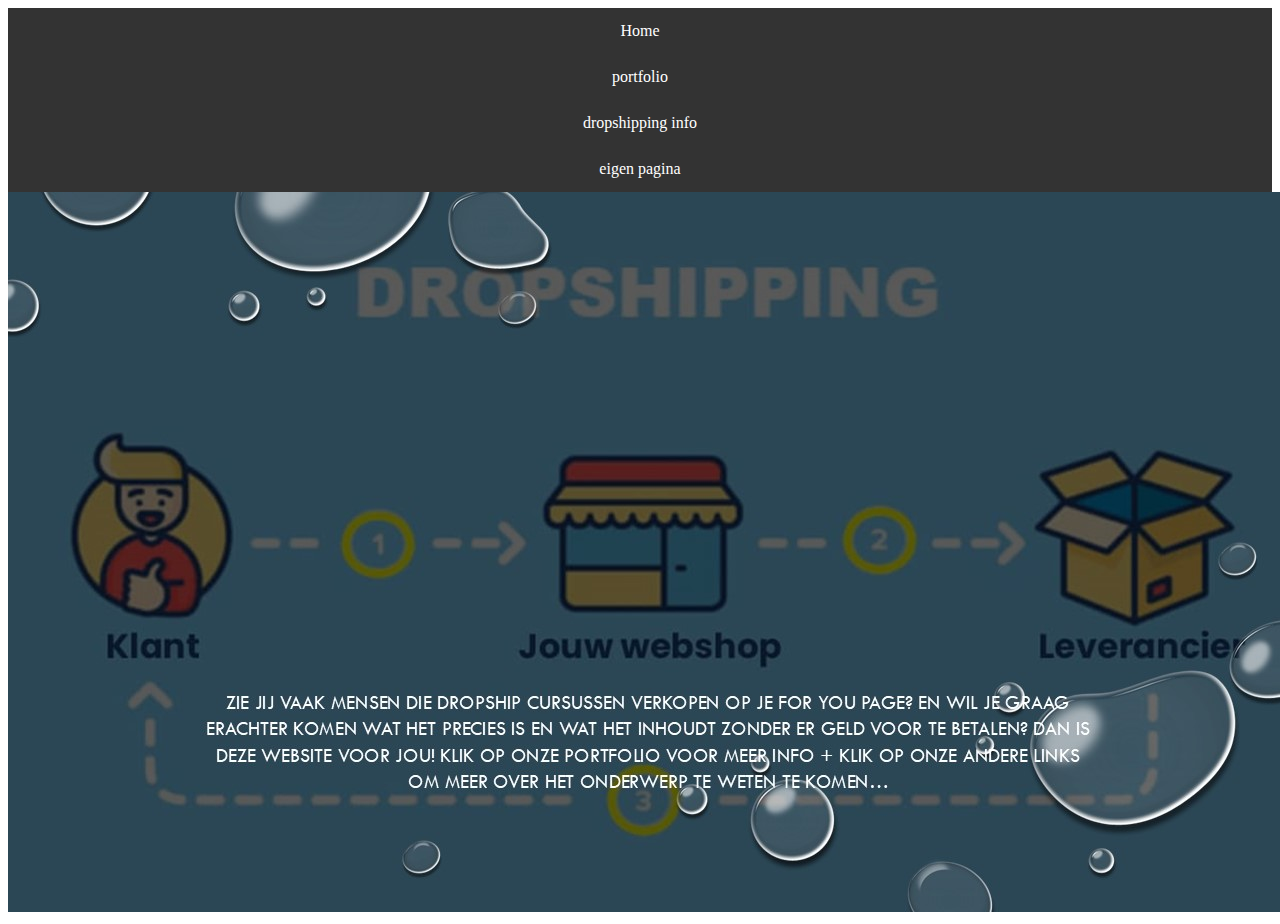
==== index.html @ 0d7350aa "Update index.html" ====
<!DOCTYPE html> <!-- dit is de homepage van mijn site -->
<html> <!-- dit is het html-element-->
  <head>
    <title>website voor school</title>
    <link rel="stylesheet" type="text/css" href="opmaak.css">
    <meta charset="utf-8">
  </head>
  <body>

  <ul>
     <li><a href="index.html">Home</a></li>
     <li><a href="portfolio.html">portfolio</a></li>
      <li><a href="infodropshipping.html">dropshipping info</a></li>
    <li><a href="infodropshipping2.html">eigen pagina</a></li>
    </ul>

    <img src="Dia2.JPG" alt="dit is onze site over dropshipping">
    
  </body>
</html>
---- opmaak.css ----
ul{
  list-style-type: none;
  margin: 0;
  padding: 0;
  overflow: hidden;
  background-color: #333;
}

li {
  float: center;
}

li a {
  display: block;
  color: white;
  text-align: center;
  padding: 14px 16px;
  text-decoration: none;
}

/* Change the link color to #111 (black) on hover */
li a:hover {
  background-color: #111;
}
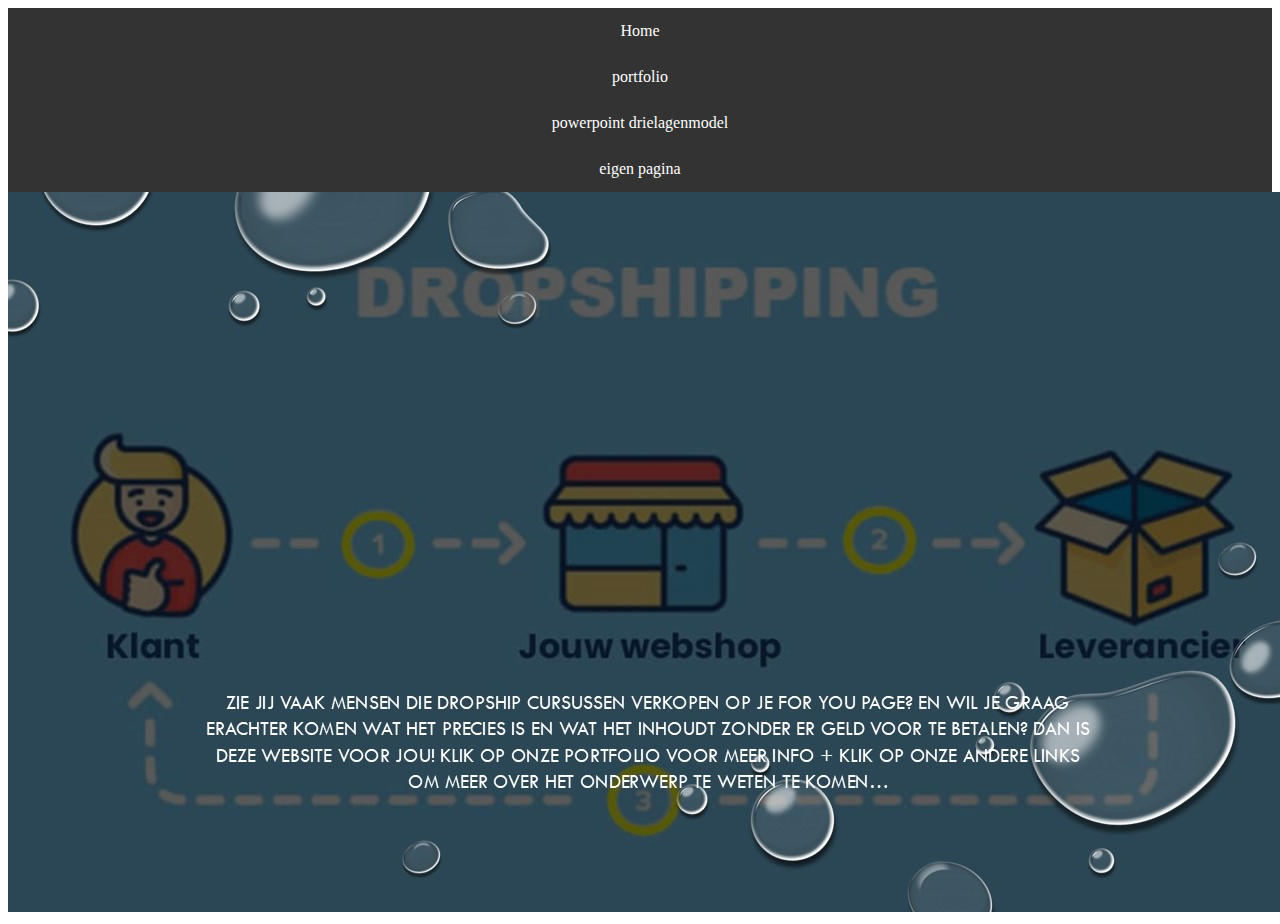
==== commit f36004ce: "Update index.html" ====
--- a/index.html
+++ b/index.html
@@ -11,7 +11,7 @@
   <ul>
      <li><a href="index.html">Home</a></li>
      <li><a href="portfolio.html">portfolio</a></li>
-      <li><a href="infodropshipping.html">dropshipping info</a></li>
+      <li><a href="infodropshipping.html">powerpoint drielagenmodel</a></li>
     <li><a href="infodropshipping2.html">eigen pagina</a></li>
     </ul>
 
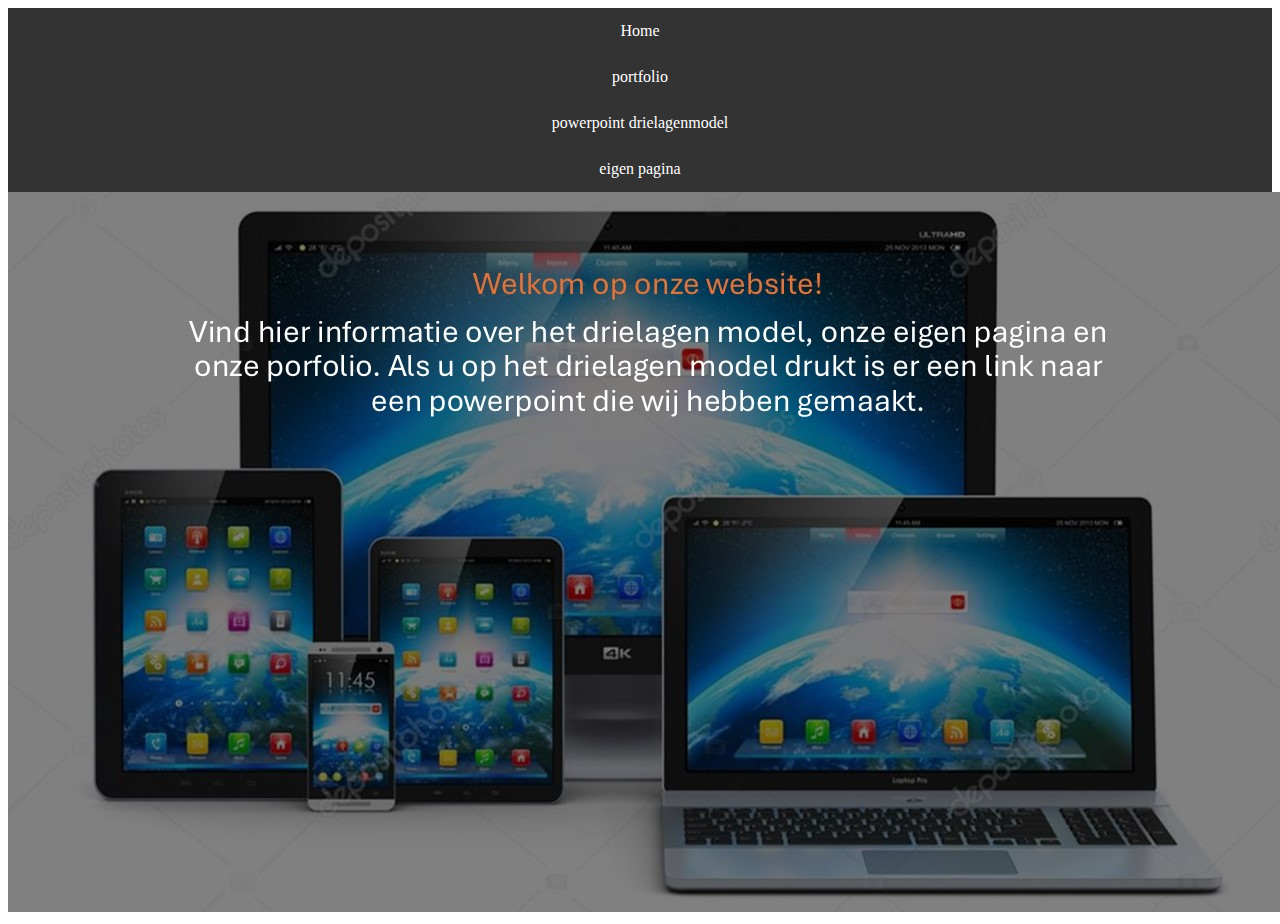
==== commit ff034b6a: "Update index.html" ====
--- a/index.html
+++ b/index.html
@@ -15,7 +15,7 @@
     <li><a href="infodropshipping2.html">eigen pagina</a></li>
     </ul>
 
-    <img src="Dia2.JPG" alt="dit is onze site over dropshipping">
+    <img src="Dia10.JPG" alt="dit is onze site die we voor school maken.">
     
   </body>
 </html>
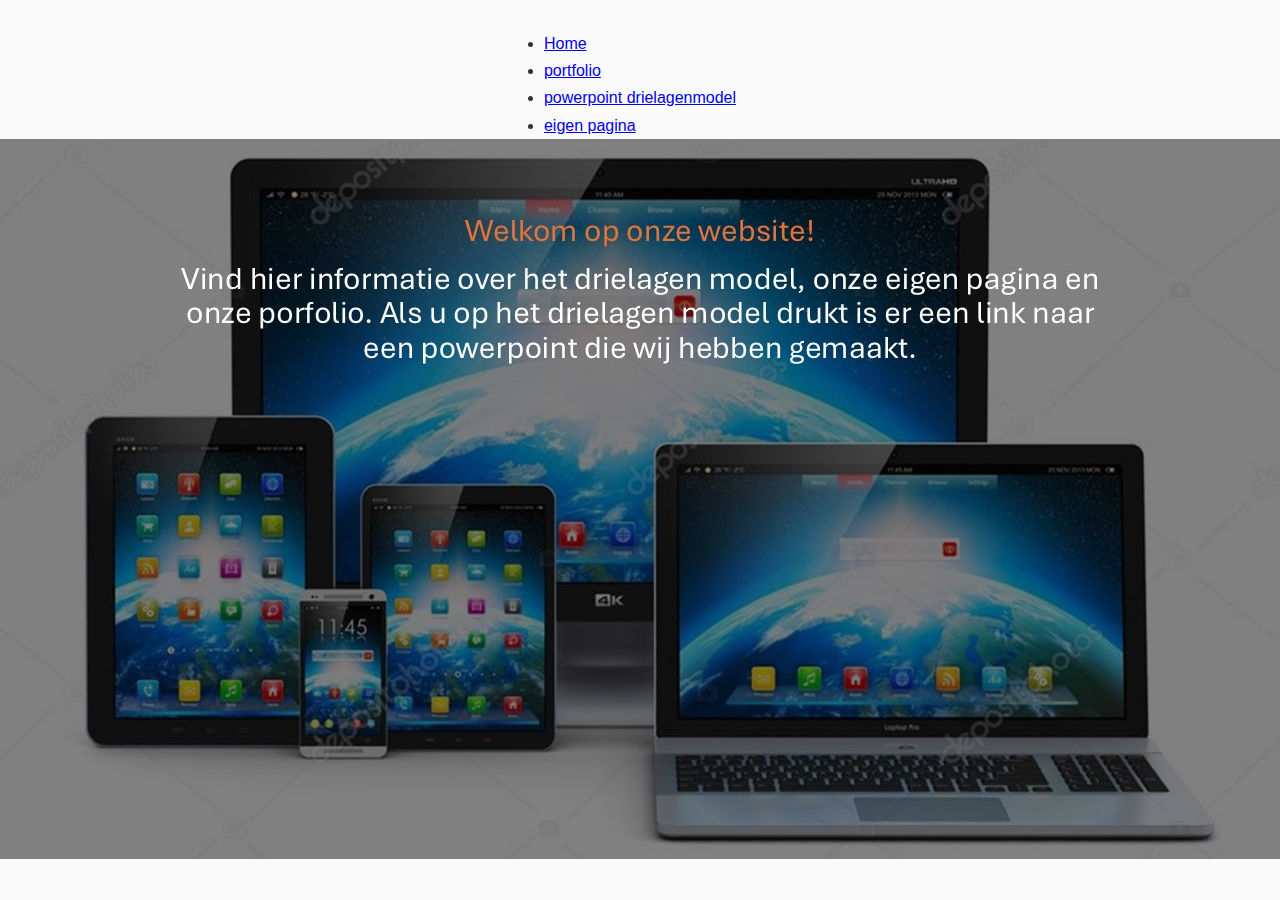
==== commit 0a131dd2: "Update index.html" ====
--- a/index.html
+++ b/index.html
@@ -11,7 +11,7 @@
   <ul>
      <li><a href="index.html">Home</a></li>
      <li><a href="portfolio.html">portfolio</a></li>
-      <li><a href="infodropshipping.html">powerpoint drielagenmodel</a></li>
+      <li><a href="powerpoint.html">powerpoint drielagenmodel</a></li>
     <li><a href="infodropshipping2.html">eigen pagina</a></li>
     </ul>
 
--- a/opmaak.css
+++ b/opmaak.css
@@ -1,25 +1,218 @@
-ul{
-  list-style-type: none;
-  margin: 0;
-  padding: 0;
-  overflow: hidden;
-  background-color: #333;
-}
-
-li {
-  float: center;
-}
-
-li a {
-  display: block;
-  color: white;
-  text-align: center;
-  padding: 14px 16px;
-  text-decoration: none;
-}
-
-/* Change the link color to #111 (black) on hover */
-li a:hover {
-  background-color: #111;
-}
-
+/* Algemene instellingen voor de website */
+* {
+    margin: 0;
+    padding: 0;
+    box-sizing: border-box;
+    font-family: 'Inter', sans-serif; /* Geavanceerde font voor professionele uitstraling */
+    transition: all 0.3s ease;
+}
+
+body {
+    background-color: #fafafa; /* Lichtgrijze achtergrond voor verfijning */
+    color: #333;
+    font-size: 16px;
+    line-height: 1.7;
+    padding-top: 30px;
+    display: flex;
+    flex-direction: column;
+    align-items: center;
+}
+
+/* Kleurenpalet */
+:root {
+    --primary-color: #1f2937; /* Donkerblauw/grijs voor een professionele look */
+    --accent-color: #3b82f6; /* Krachtige blauwe tint voor nadruk */
+    --secondary-color: #2563eb; /* Voor secundaire acties */
+    --background-color: #fafafa;
+    --highlight-color: #eef2f7; /* Lichte tinten voor de achtergrond van secties */
+    --text-light: #6b7280;
+    --border-color: #d1d5db; /* Grijze randkleur voor een verfijnde look */
+    --shadow-color: rgba(0, 0, 0, 0.1);
+}
+
+/* Stijl voor de navigatiebalk */
+nav {
+    background-color: var(--primary-color);
+    color: white;
+    padding: 15px 30px;
+    width: 100%;
+    position: fixed;
+    top: 0;
+    left: 0;
+    z-index: 1000;
+    box-shadow: 0 2px 10px var(--shadow-color);
+    transition: background-color 0.3s ease;
+}
+
+nav:hover {
+    background-color: var(--secondary-color);
+}
+
+nav ul {
+    list-style: none;
+    display: flex;
+    justify-content: center;
+    gap: 30px;
+}
+
+nav ul li {
+    margin: 0;
+}
+
+nav a {
+    color: white;
+    text-decoration: none;
+    font-size: 18px;
+    text-transform: uppercase;
+    letter-spacing: 1px;
+    font-weight: 500;
+    transition: color 0.3s ease;
+}
+
+nav a:hover {
+    color: var(--accent-color);
+}
+
+/* Titel en header sectie */
+header {
+    text-align: center;
+    padding: 120px 20px 80px;
+    background: linear-gradient(to bottom, var(--primary-color), var(--secondary-color));
+    color: white;
+    width: 100%;
+    position: relative;
+    z-index: 1;
+}
+
+header h1 {
+    font-size: 4em;
+    font-weight: 700;
+    margin-bottom: 15px;
+    text-shadow: 2px 2px 6px rgba(0, 0, 0, 0.2);
+}
+
+header p {
+    font-size: 1.2em;
+    font-weight: 300;
+}
+
+/* Hoofdcontent */
+main {
+    margin: 80px 20px 40px;
+    display: flex;
+    flex-direction: column;
+    align-items: center;
+    width: 100%;
+}
+
+/* Sectie voor inhoudelijke cards */
+.section-cards {
+    display: grid;
+    grid-template-columns: repeat(auto-fit, minmax(320px, 1fr));
+    gap: 30px;
+    width: 100%;
+    max-width: 1200px;
+    margin-top: 60px;
+}
+
+/* Stijl van de cards */
+.card {
+    background-color: white;
+    border-radius: 12px;
+    box-shadow: 0 10px 20px rgba(0, 0, 0, 0.05);
+    overflow: hidden;
+    transition: transform 0.3s ease, box-shadow 0.3s ease;
+    cursor: pointer;
+}
+
+.card:hover {
+    transform: translateY(-10px);
+    box-shadow: 0 15px 30px rgba(0, 0, 0, 0.1);
+}
+
+.card img {
+    width: 100%;
+    height: 250px;
+    object-fit: cover;
+    border-radius: 12px 12px 0 0;
+}
+
+.card .card-content {
+    padding: 25px;
+    text-align: center;
+}
+
+.card .card-content h3 {
+    font-size: 1.8em;
+    color: var(--primary-color);
+    margin-bottom: 15px;
+    font-weight: 600;
+}
+
+.card .card-content p {
+    font-size: 1.1em;
+    color: var(--text-light);
+    margin-bottom: 20px;
+}
+
+.card .card-content .btn {
+    padding: 10px 20px;
+    background-color: var(--accent-color);
+    color: white;
+    font-size: 1em;
+    border: none;
+    border-radius: 8px;
+    transition: background-color 0.3s ease;
+    cursor: pointer;
+}
+
+.card .card-content .btn:hover {
+    background-color: var(--secondary-color);
+}
+
+/* Footer */
+footer {
+    background-color: var(--primary-color);
+    color: white;
+    text-align: center;
+    padding: 40px 20px;
+    width: 100%;
+    margin-top: 60px;
+}
+
+footer a {
+    color: white;
+    text-decoration: none;
+    font-weight: bold;
+    transition: color 0.3s ease;
+}
+
+footer a:hover {
+    color: var(--accent-color);
+}
+
+/* Responsieve ontwerpinstellingen */
+@media (max-width: 1024px) {
+    header h1 {
+        font-size: 3.2em;
+    }
+
+    .section-cards {
+        grid-template-columns: 1fr 1fr;
+    }
+}
+
+@media (max-width: 768px) {
+    header h1 {
+        font-size: 2.5em;
+    }
+
+    .section-cards {
+        grid-template-columns: 1fr;
+    }
+
+    nav ul {
+        flex-direction: column;
+        align-items: center;
+    }
+}
